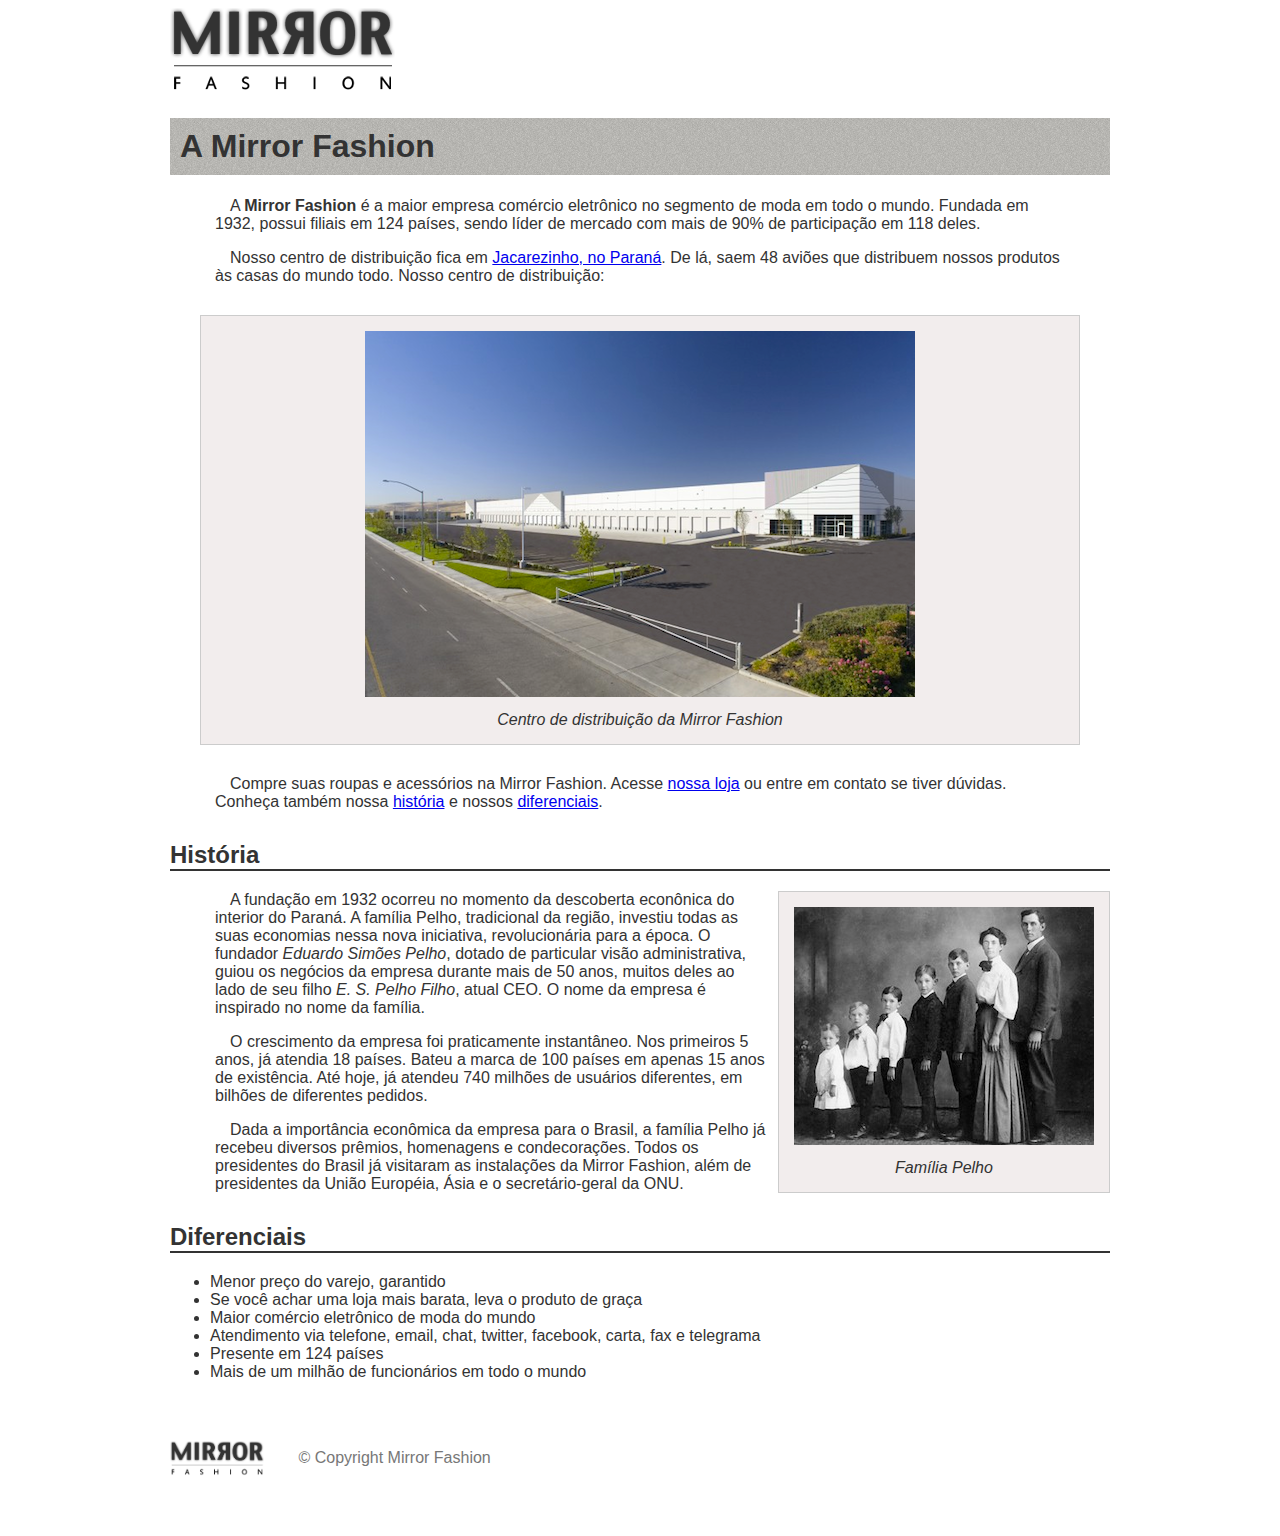
==== sobre.html @ 9177a2da "Arquivos HTML e CSS" ====
<!DOCTYPE html>
<html>
	<head>
		<meta charset="utf-8">
		<title>Sobre a Mirror Fashion</title>
		
		<link rel="stylesheet" href="css/sobre.css">
	</head>

	<body>
		<img src="img/logo.png">
		
		<h1>A Mirror Fashion</h1>
		<p>
			A <strong>Mirror Fashion</strong> é a maior empresa comércio eletrônico no segmento de moda em todo o mundo. 
			Fundada em 1932, possui filiais em 124 países, sendo líder de mercado com mais de 90% de 
			participação em 118 deles.
		</p>

		<p>
			Nosso centro de distribuição fica em <a href="https://maps.google.com.br/?q=Jacarezinho">Jacarezinho, no Paraná</a>. De lá, saem 48 aviões que distribuem nossos produtos às casas do mundo todo. Nosso centro de distribuição:
		</p>

		<figure>
			<img src="img/centro-distribuicao.png">
			<figcaption>Centro de distribuição da Mirror Fashion</figcaption>
		</figure>
		
		<p>
			Compre suas roupas e acessórios na Mirror Fashion. Acesse <a href="index.html">nossa loja</a> ou entre em contato 
			se tiver dúvidas. Conheça também nossa <a href="#historia">história</a> e nossos <a href="#diferenciais">diferenciais</a>.
		</p>

		<h2 id="historia">História</h2>

		<figure id="familia-pelho" >
			<img src="img/familia-pelho.jpg">
			<figcaption>Família Pelho</figcaption>
		</figure>

		<p>
			A fundação em 1932 ocorreu no momento da descoberta econônica do interior do Paraná. A 
			família Pelho, tradicional da região, investiu todas as suas economias nessa nova iniciativa, 
			revolucionária para a época. O fundador <em>Eduardo Simões Pelho</em>, dotado de particular visão 
			administrativa, guiou os negócios da empresa durante mais de 50 anos, muitos deles ao lado 
			de seu filho <em>E. S. Pelho Filho</em>, atual CEO. O nome da empresa é inspirado no nome da família.
		</p>

		<p>
			O crescimento da empresa foi praticamente instantâneo. Nos primeiros 5 anos, já atendia 18 países. 
			Bateu a marca de 100 países em apenas 15 anos de existência. Até hoje, já atendeu 740 milhões 
			de usuários diferentes, em bilhões de diferentes pedidos.
		</p>

		<p>
			Dada a importância econômica da empresa para o Brasil, a família Pelho já recebeu diversos prêmios, 
			homenagens e condecorações. Todos os presidentes do Brasil já visitaram as instalações da Mirror 
			Fashion, além de presidentes da União Européia, Ásia e o secretário-geral da ONU.
		</p>
		
		<h2 id="diferenciais">Diferenciais</h2>

		<ul>
  			<li>Menor preço do varejo, garantido</li>
  			<li>Se você achar uma loja mais barata, leva o produto de graça</li>
  			<li>Maior comércio eletrônico de moda do mundo</li>
  			<li>Atendimento via telefone, email, chat, twitter, facebook, carta, fax e telegrama</li>
  			<li>Presente em 124 países</li>
  			<li>Mais de um milhão de funcionários em todo o mundo</li>
		</ul>
		
		<div id="rodape">
    		<img src="img/logo.png">
    		&copy; Copyright Mirror Fashion
		</div>
	</body>
</html>
---- css/sobre.css ----
body {
	color: #333333;
	font-family: "Lucida Sans Unicode", "Lucida Grande", sans-serif;
	margin-left: auto;
	margin-right: auto;
	width: 940px;
}

h1 {
	background-image: url(../img/sobre-background.jpg);
	padding: 10px;
}

h2 {
	border-bottom: 2px solid #333333;
	margin-top: 30px;
}

figure {
	background-color: #F2EDED;
	border: 1px solid #ccc;
	text-align: center;
	padding: 15px;
	margin: 30px;
}

figcaption {
	font-style: italic;
	margin-top: 10px;
}

p {
	padding: 0 45px;
	text-indent: 15px;
}

#centro-distribuicao {
	margin-left: auto;
	margin-right: auto;
	width: 550px;
}

#rodape {
	color: #777;
	margin: 30px 0;
	padding: 30px 0;
}

#rodape img {
	margin-right: 30px;
	vertical-align: middle;
	width: 94px;
}

#familia-pelho {
	float: right;
	margin: 0 0 10px 10px;
}
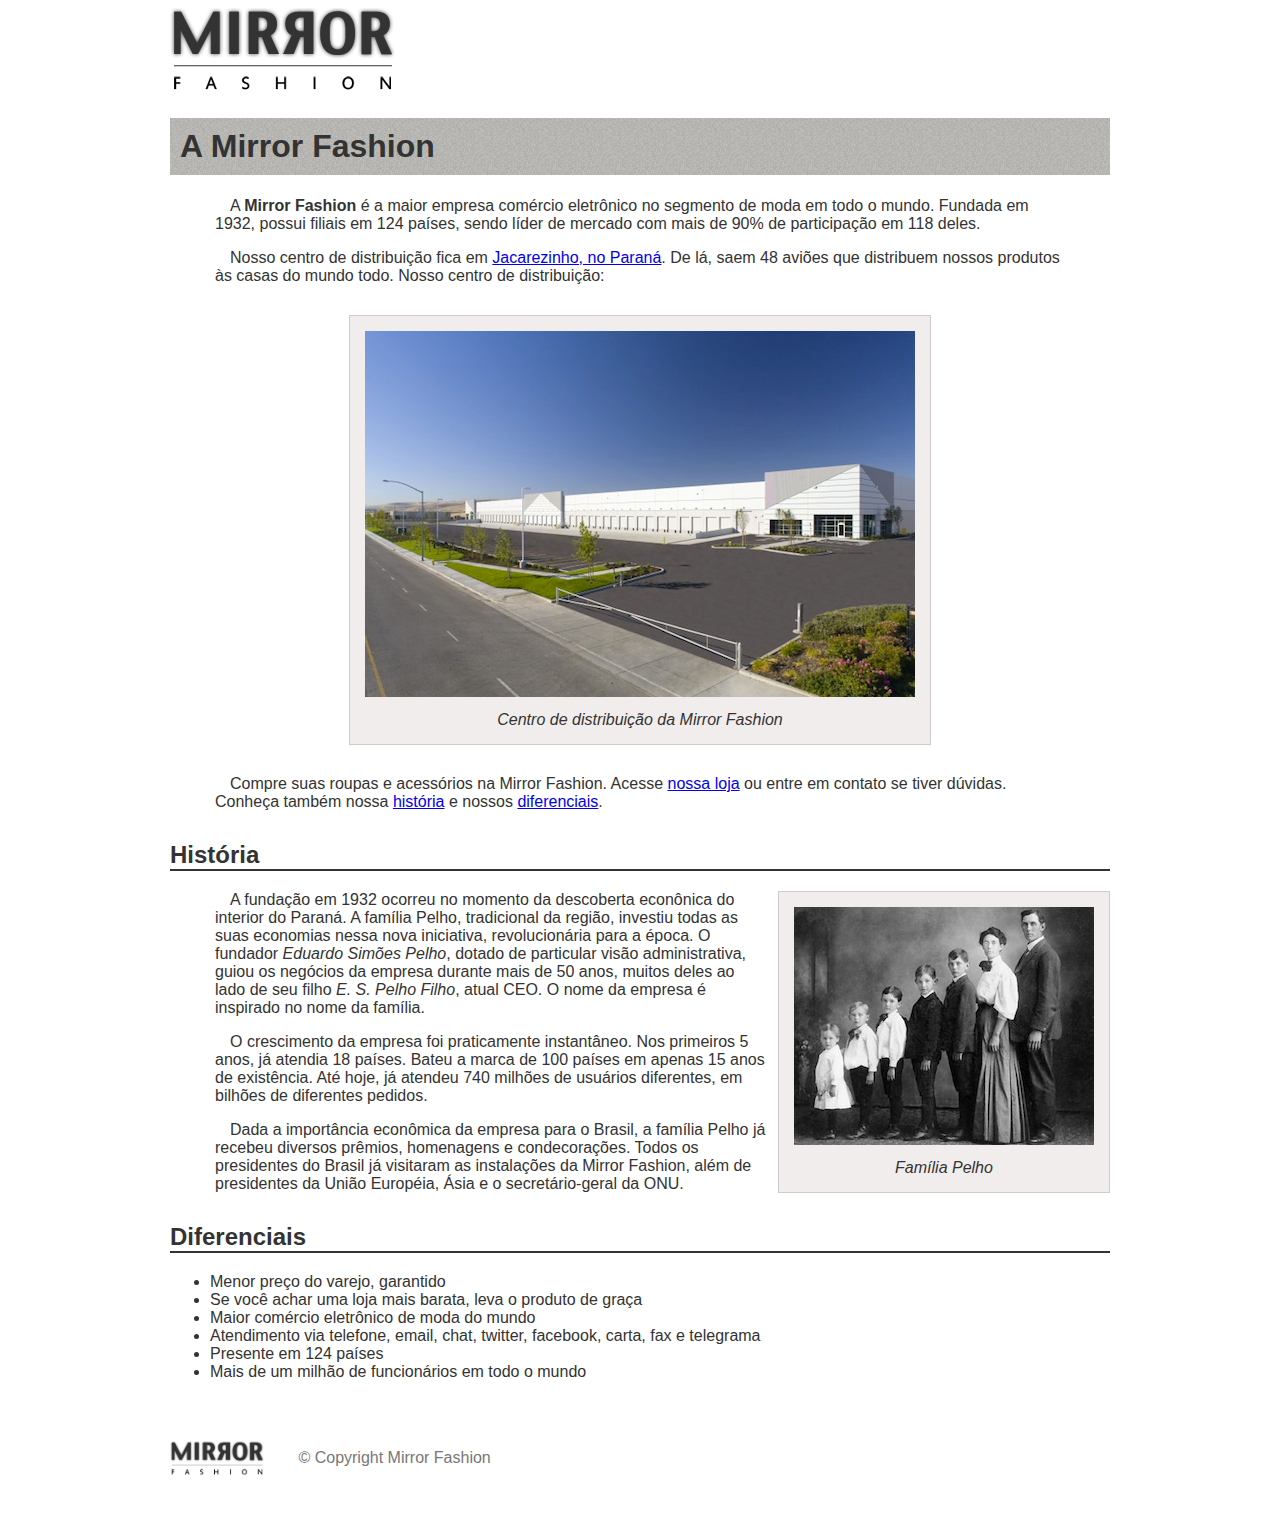
==== commit d8adf4b1: "Correção arquivo Sobre.html" ====
--- a/sobre.html
+++ b/sobre.html
@@ -21,7 +21,7 @@
 			Nosso centro de distribuição fica em <a href="https://maps.google.com.br/?q=Jacarezinho">Jacarezinho, no Paraná</a>. De lá, saem 48 aviões que distribuem nossos produtos às casas do mundo todo. Nosso centro de distribuição:
 		</p>
 
-		<figure>
+		<figure id="centro-distribuicao">
 			<img src="img/centro-distribuicao.png">
 			<figcaption>Centro de distribuição da Mirror Fashion</figcaption>
 		</figure>
@@ -74,4 +74,4 @@
     		&copy; Copyright Mirror Fashion
 		</div>
 	</body>
-</html>+</html>
